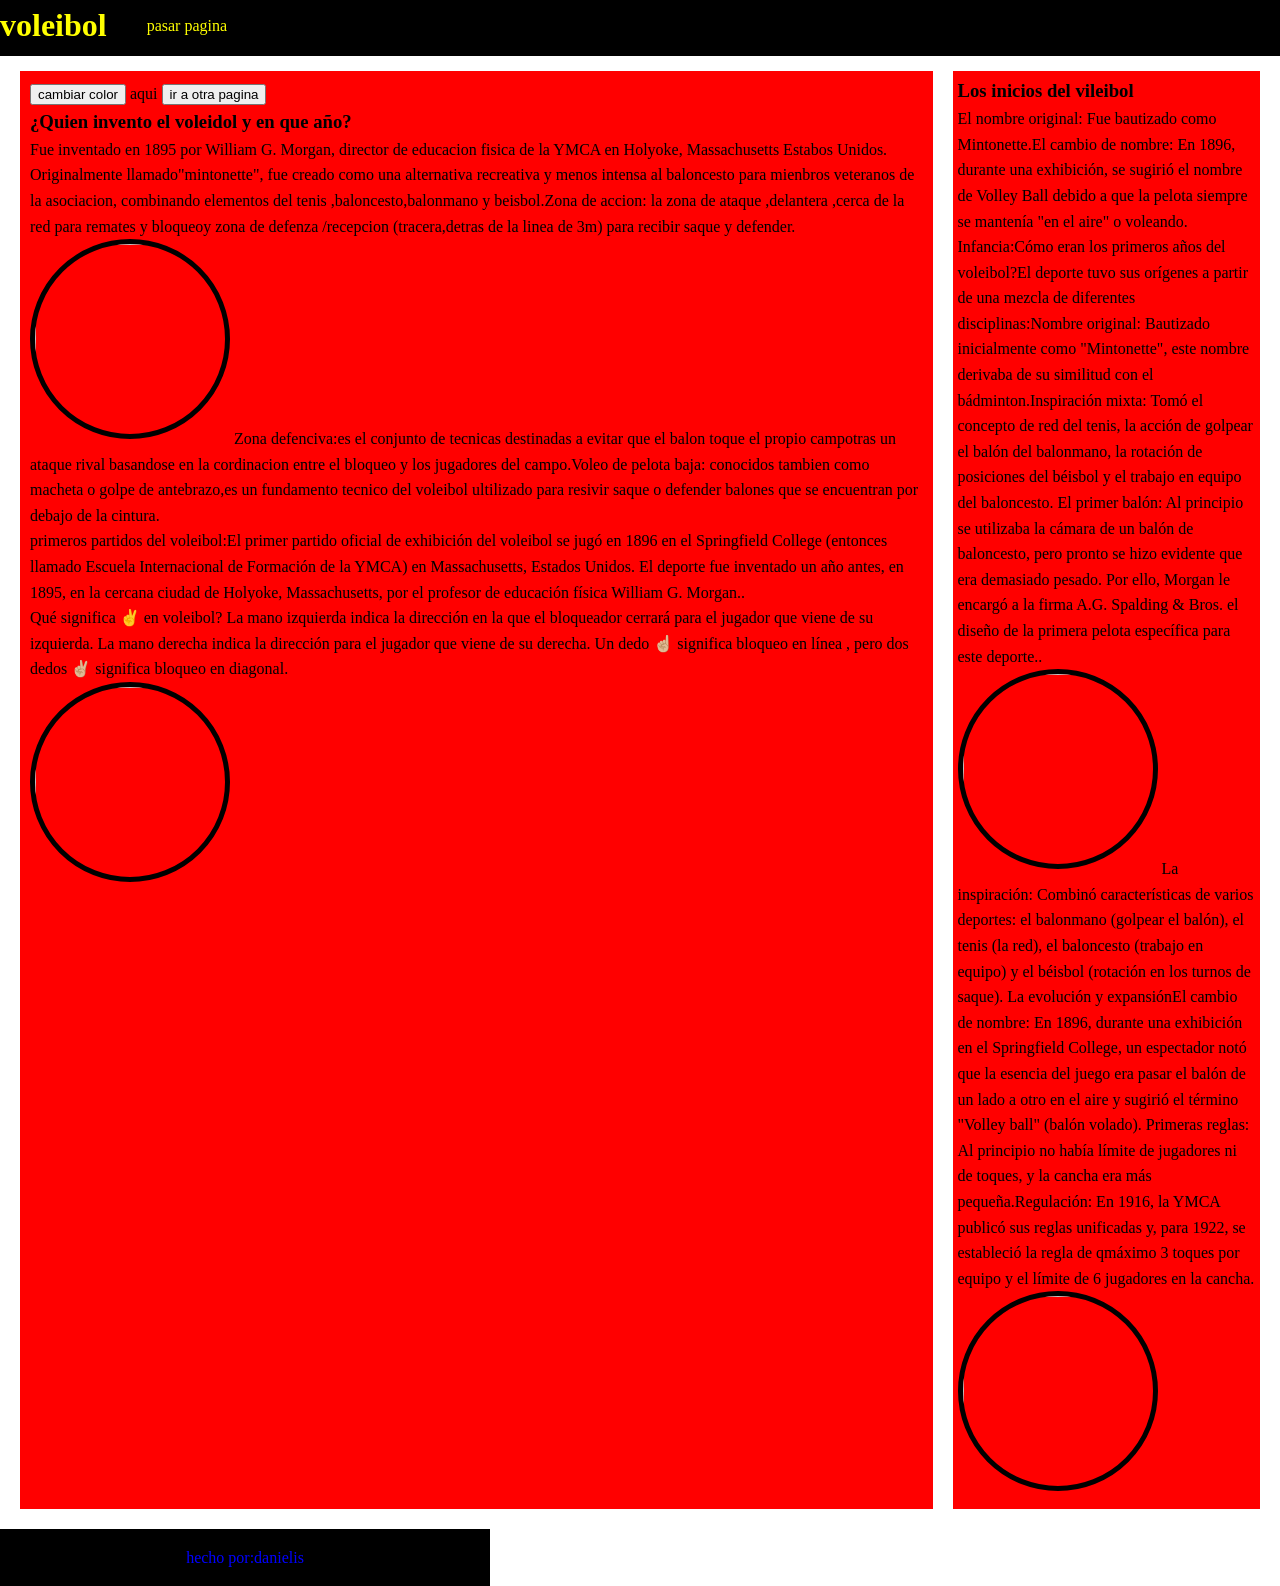
==== index.html @ 270a31c7 "Add files via upload" ====
<!Doctype html>
  <html>
  <head>
    <title>voleibol</title>
    <link rel="stylesheet"href="estilos.css">
  </head>
  <body>
    <header>
      <h1>  voleibol </h1>
      <nav>
        <ul>
          
          <a hret=inicio.html><li> pasar pagina </li></a>
          <a href=mamba.html><li></li></a>
          <a href=final.html><li></li></a>
          
        </ul>
      </nav>
    </header>
    <main>
      <section>
   <button id="boton">cambiar color</button>
    <botton id="botondos">aqui </botton>
    <script src="script.js"></script>
    <button>ir a otra pagina</button>
    <h3> ¿Quien invento el voleidol y en que año?</h3>
    <p> Fue inventado en 1895 por William G. Morgan, director de educacion fisica de la YMCA en Holyoke,   Massachusetts Estabos Unidos. Originalmente llamado"mintonette",
      fue creado como una alternativa recreativa y menos intensa   al baloncesto  para mienbros veteranos de la asociacion, combinando elementos del tenis 
      ,baloncesto,balonmano y beisbol.Zona de accion: la zona de ataque ,delantera ,cerca de la red para remates y bloqueoy zona de defenza /recepcion
      (tracera,detras de la linea de 3m)
        para recibir saque y defender.</p>
      <img src="wiliam.png">
  Zona defenciva:es el conjunto
  de tecnicas destinadas a evitar que el balon toque el propio
  campotras un ataque rival basandose en la cordinacion entre el 
 bloqueo y los jugadores del campo.Voleo de pelota baja:
  conocidos tambien como macheta o golpe de antebrazo,es un
     fundamento tecnico del voleibol ultilizado para resivir saque
      o defender balones que se encuentran por debajo de la cintura.</p>
    <p>primeros partidos del voleibol:El primer partido oficial de exhibición del voleibol se jugó en 1896 en el Springfield College (entonces llamado Escuela Internacional de Formación de la YMCA) en Massachusetts, Estados Unidos.
      El deporte fue inventado un año antes, en 1895, en la cercana ciudad de Holyoke, Massachusetts, por el profesor de educación física William G. Morgan..</p>
    <p>Qué significa ✌ en voleibol?
      La mano izquierda indica la dirección en la que el bloqueador cerrará para el jugador que viene de su izquierda. La mano derecha indica la dirección para el jugador que viene de su derecha.
      Un dedo ☝🏼 significa bloqueo en línea , pero dos dedos ✌🏼 significa bloqueo en diagonal. </p>
    <img  src="foto.jpg">
    </section>
    <aside>
    <h3>Los inicios del vileibol</h3>
   <p>El nombre original: Fue bautizado como Mintonette.El cambio de nombre: En 1896, durante una exhibición, se sugirió el nombre de Volley Ball debido a que la pelota siempre se mantenía "en el aire" o voleando.
    Infancia:Cómo eran los primeros años del voleibol?El deporte tuvo sus orígenes a partir de una mezcla de diferentes disciplinas:Nombre original:
    Bautizado inicialmente como "Mintonette", este nombre derivaba de su similitud con el bádminton.Inspiración mixta: Tomó el concepto de red del tenis, la acción de golpear el balón del balonmano, la rotación de posiciones del béisbol y el trabajo en equipo del baloncesto.
    El primer balón: Al principio se utilizaba la cámara de un balón de baloncesto, pero pronto se hizo evidente que era demasiado pesado.
    Por ello, Morgan le encargó a la firma A.G. Spalding & Bros. el diseño de la primera pelota específica para este deporte..</p>     
     <img src="niña.jpg" 
     <p> La inspiración: Combinó características de varios deportes: el balonmano (golpear el balón), el tenis (la red), el baloncesto (trabajo en equipo) y el béisbol (rotación en los turnos de saque).
      La evolución y expansiónEl cambio de nombre: En 1896, durante una exhibición en el Springfield College, un espectador notó que la esencia del juego era pasar el balón de un lado a otro en el aire
      y sugirió el término "Volley ball" (balón volado).
     Primeras reglas: Al principio no había límite de jugadores ni de toques, y la cancha era más pequeña.Regulación: En 1916, la YMCA publicó sus reglas unificadas y, para 1922, se estableció la regla de 
      qmáximo 3 toques por equipo y el límite de 6 jugadores en la cancha.</p>    
       <img src="reglas.png">
      </aside>
      </main>
      <footer>
       <p>hecho por:danielis</p>
      </footer>
     </body>
     </html>
---- estilos.css ----
*{
 margin:0;
 paddin:0;
box-sizing:border-box;
}
body{
 line-height:1.6;
 display:flex;
 flex-direction:column;
 min-height:100vh;
}
header{
 background-color:black;
 color:yellow;
 padding: 5px;
 margin: -5px;
 display:flex;
 justift-content:space-between;
 align-items:center;
 width:135%;
}
nav ul{
 list-style:none;
 display:flex;
 gap:15px;
}
main{
 padding:20px;
 display:flex;
 flex:1;
 gap:20px;
}
section{
 flex:3;
 background-color:red;
 padding:10px;
}

aside{
 flex:1;
 background-color:red;
 padding:5px;
}
footer{
 background-color:black;
 color:blue;
 text-align:center;
 padding:1rem;
 width: 490px;
}

img{
 width:200px;
 height:200px;
 border-radius:50%;
 border:5px solid black;
 object-fit:cover;
}
video{
 height:150px;
 border-radius:30%;
}
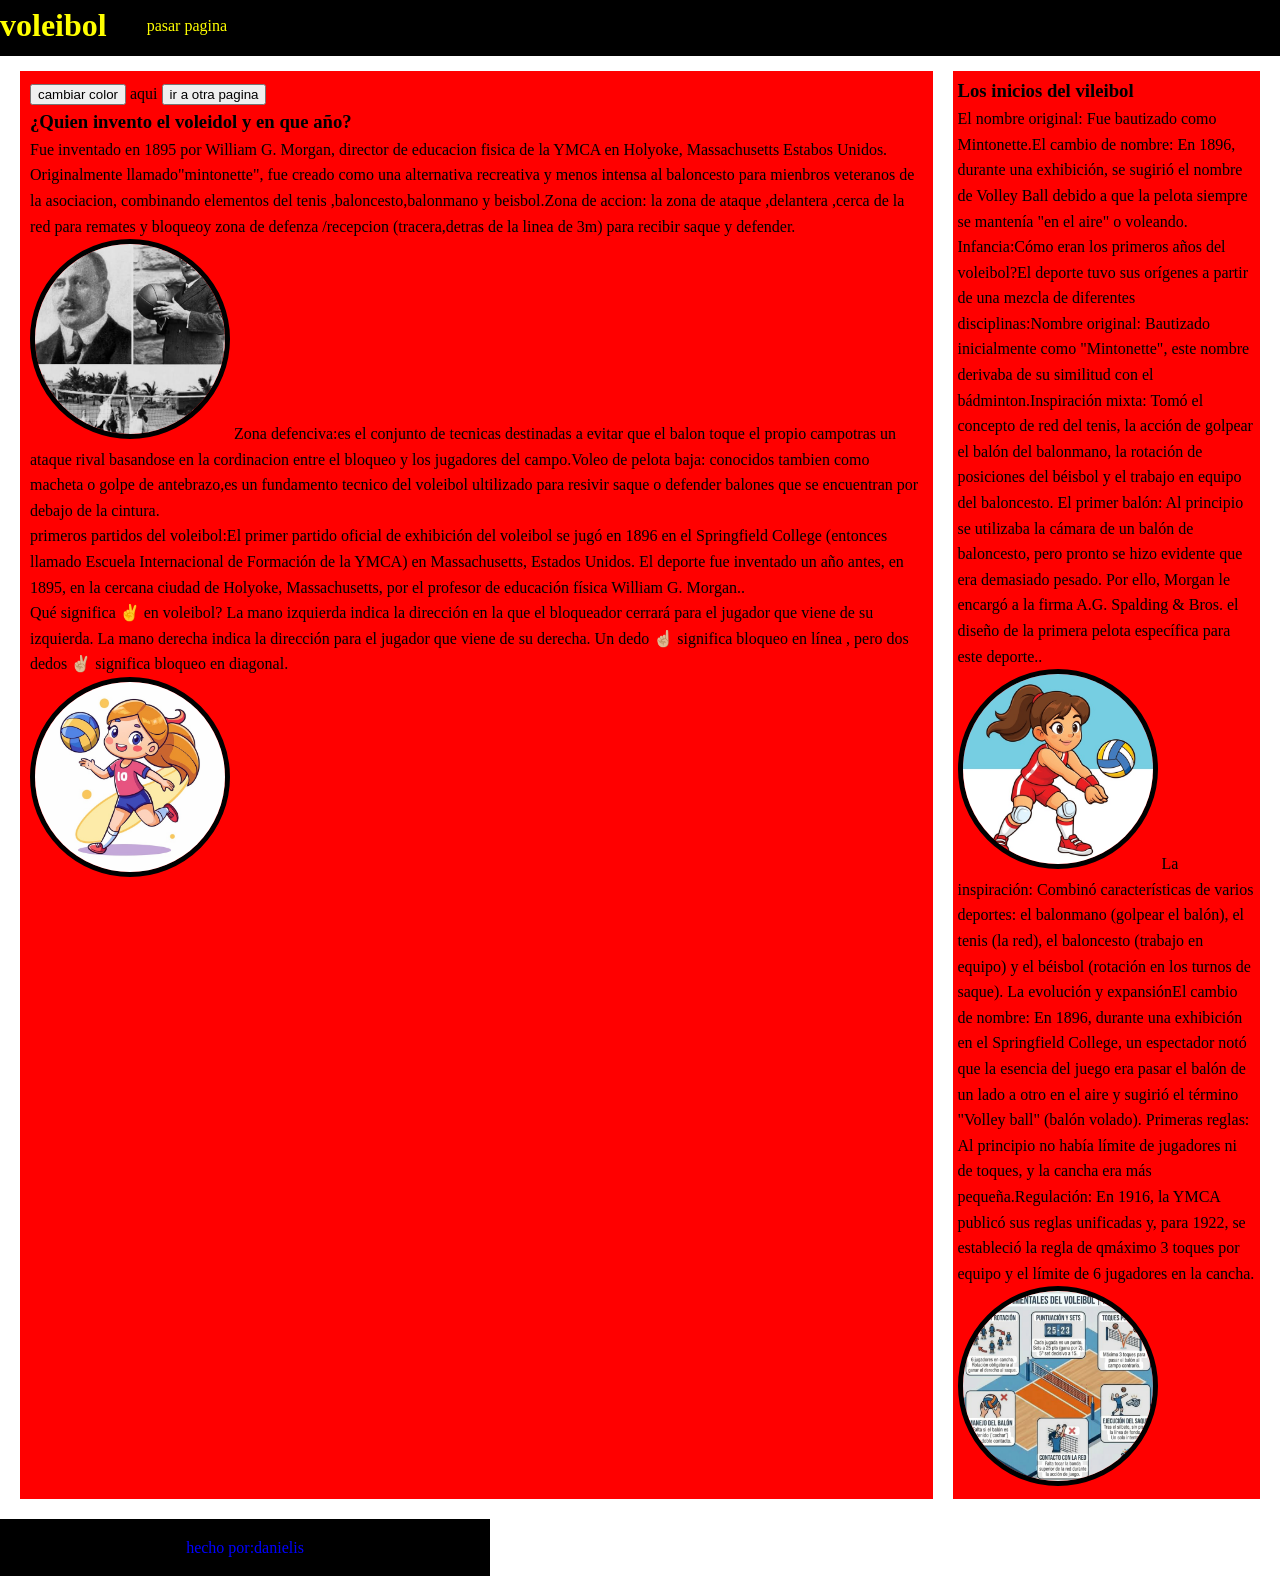
==== commit ae828091: "Fix image filename case in index.html" ====
--- a/index.html
+++ b/index.html
@@ -29,7 +29,7 @@
       ,baloncesto,balonmano y beisbol.Zona de accion: la zona de ataque ,delantera ,cerca de la red para remates y bloqueoy zona de defenza /recepcion
       (tracera,detras de la linea de 3m)
         para recibir saque y defender.</p>
-      <img src="wiliam.png">
+      <img src="Wiliam.png">
   Zona defenciva:es el conjunto
   de tecnicas destinadas a evitar que el balon toque el propio
   campotras un ataque rival basandose en la cordinacion entre el 
@@ -64,4 +64,4 @@
        <p>hecho por:danielis</p>
       </footer>
      </body>
-     </html>+     </html>
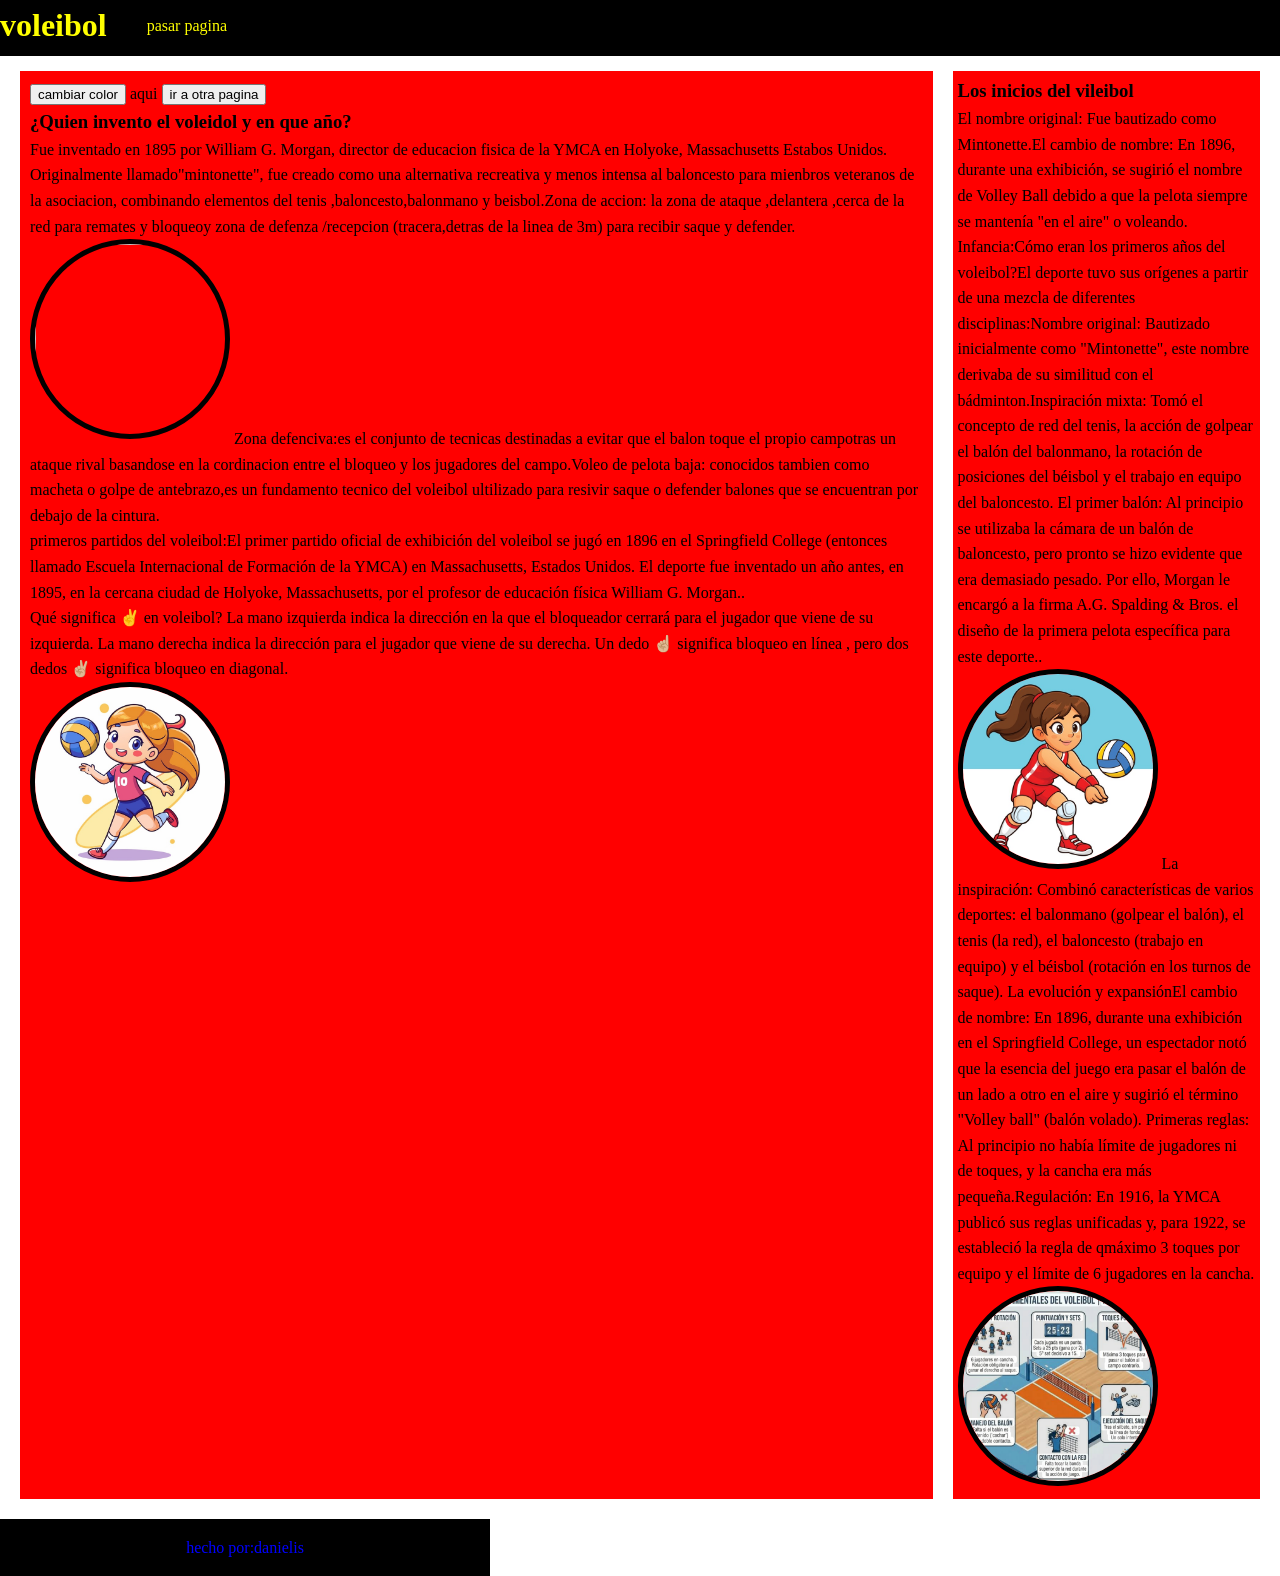
==== commit 2e29a3b9: "Fix image filename case sensitivity in index.html" ====
--- a/index.html
+++ b/index.html
@@ -29,7 +29,7 @@
       ,baloncesto,balonmano y beisbol.Zona de accion: la zona de ataque ,delantera ,cerca de la red para remates y bloqueoy zona de defenza /recepcion
       (tracera,detras de la linea de 3m)
         para recibir saque y defender.</p>
-      <img src="Wiliam.png">
+      <img src="wiliam.png">
   Zona defenciva:es el conjunto
   de tecnicas destinadas a evitar que el balon toque el propio
   campotras un ataque rival basandose en la cordinacion entre el 
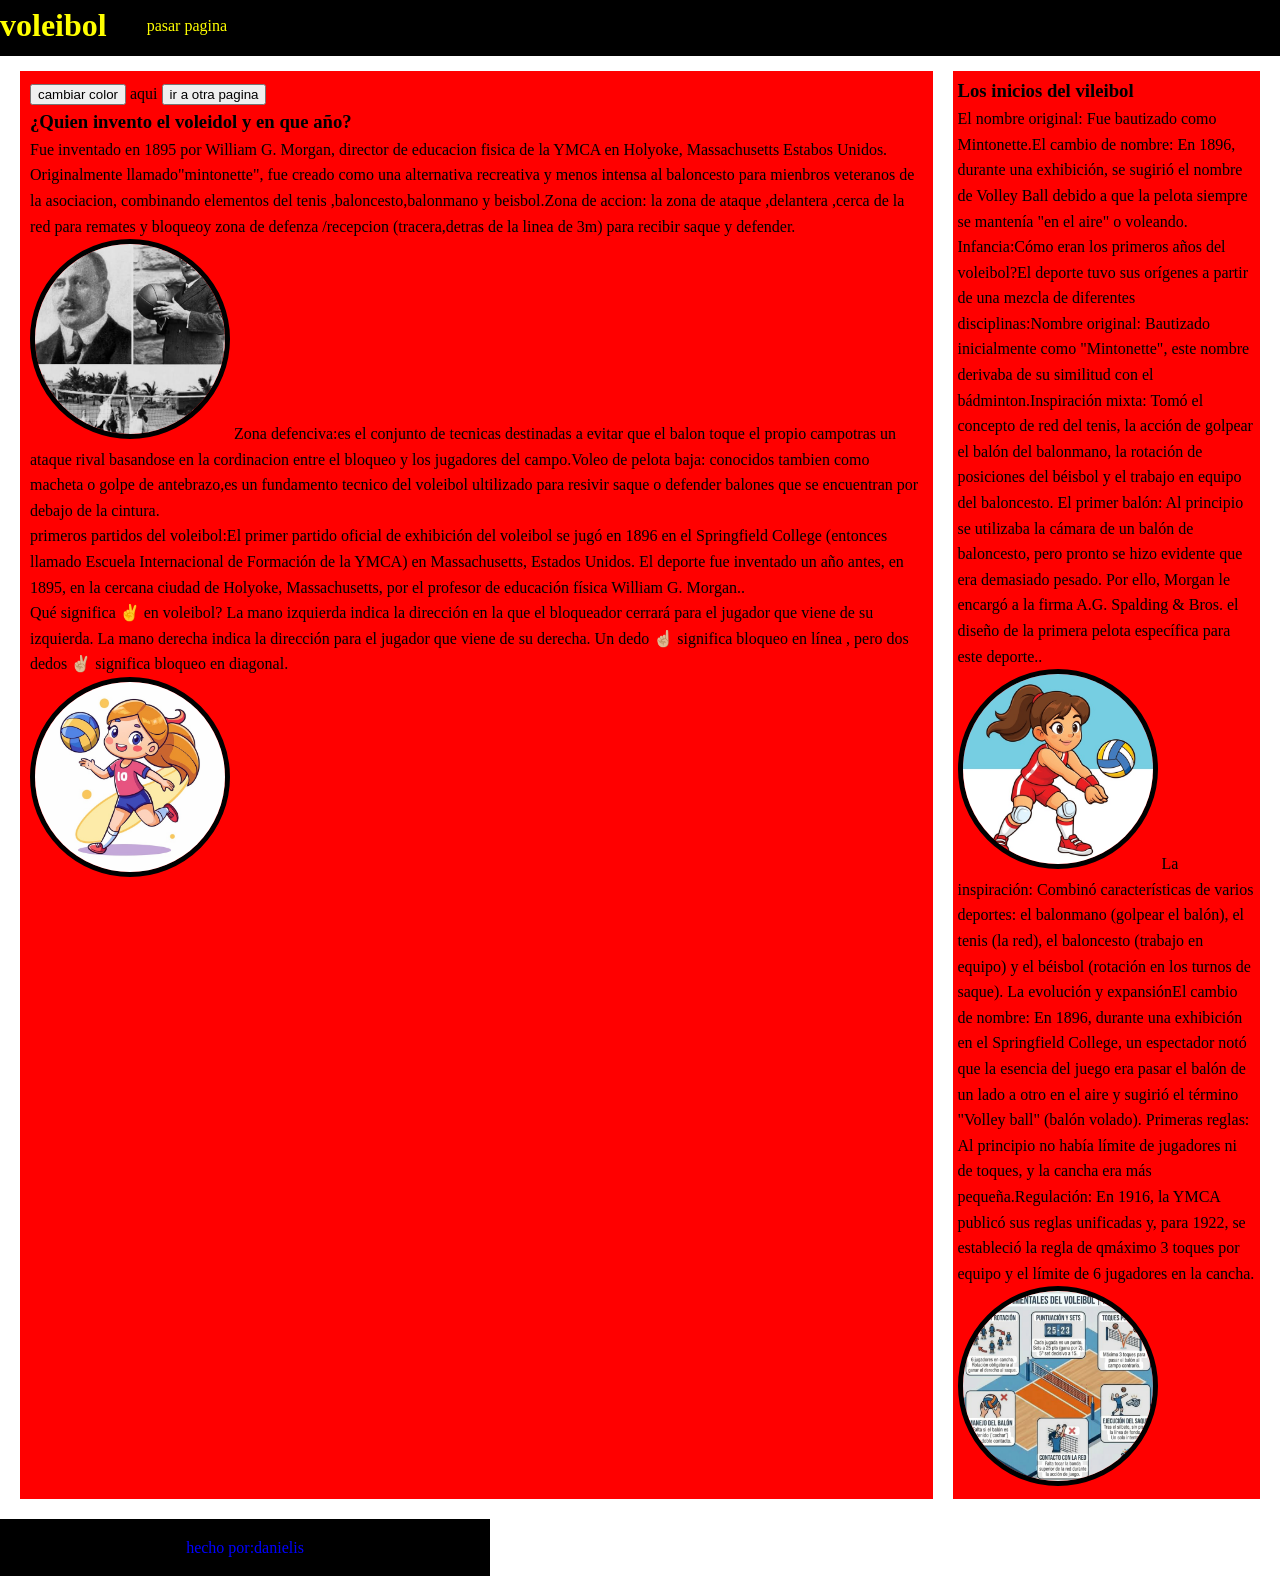
==== commit a667e371: "Fix image filename in index.html Corrected the image filename from 'wiliam.png' to 'Wiliam.png'." ====
--- a/index.html
+++ b/index.html
@@ -29,7 +29,7 @@
       ,baloncesto,balonmano y beisbol.Zona de accion: la zona de ataque ,delantera ,cerca de la red para remates y bloqueoy zona de defenza /recepcion
       (tracera,detras de la linea de 3m)
         para recibir saque y defender.</p>
-      <img src="wiliam.png">
+      <img src="Wiliam.png">
   Zona defenciva:es el conjunto
   de tecnicas destinadas a evitar que el balon toque el propio
   campotras un ataque rival basandose en la cordinacion entre el 
